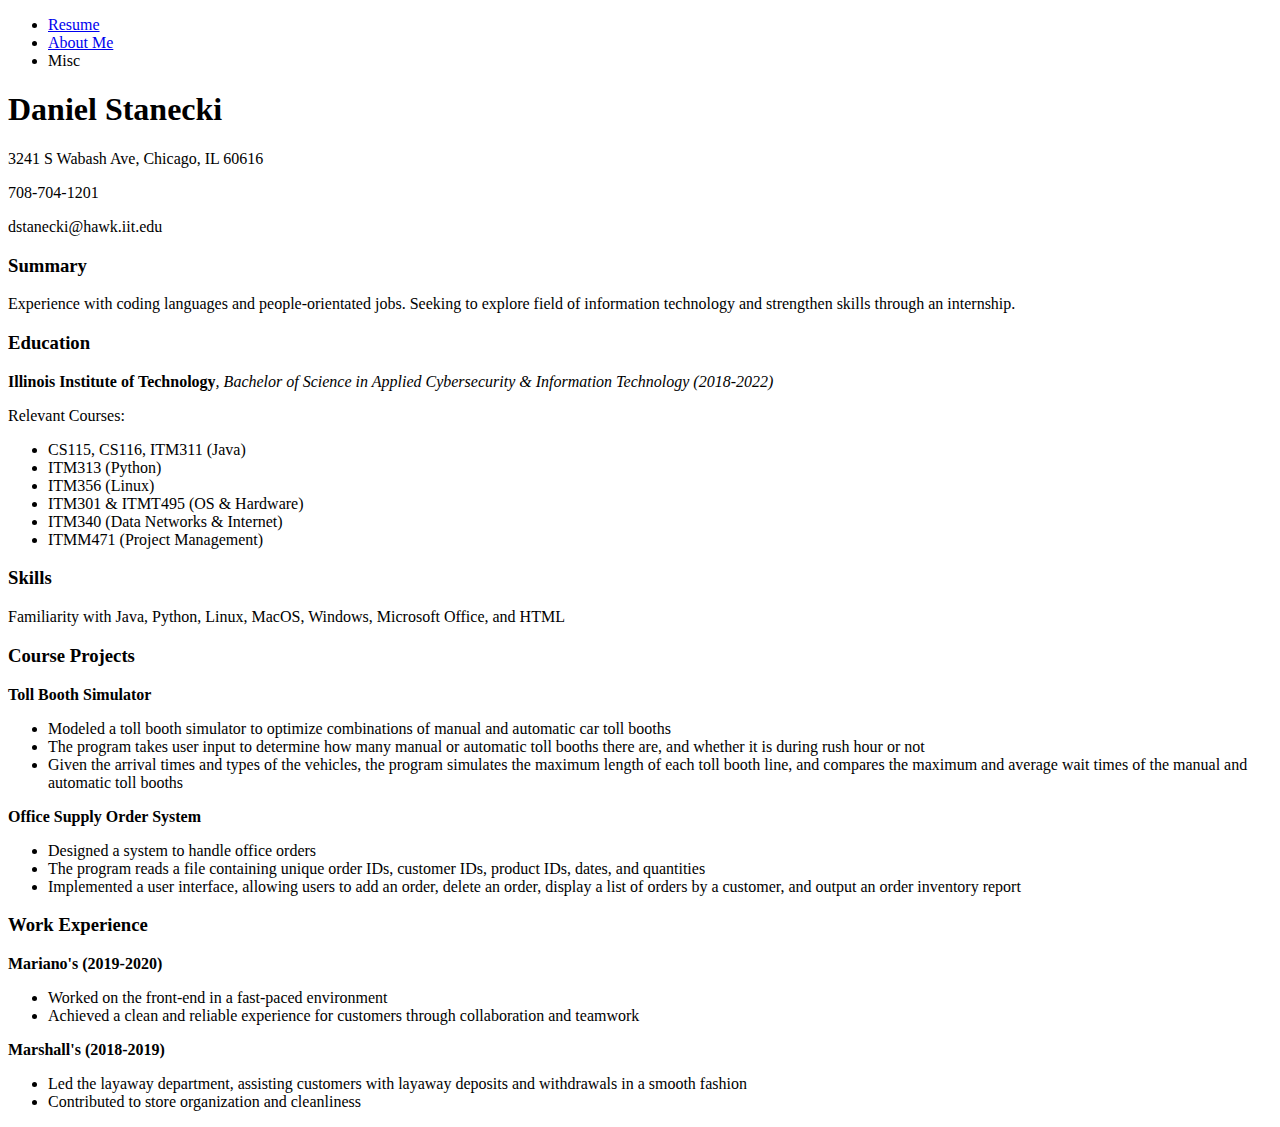
==== index.html @ 0614281b "Add files via upload" ====
<!DOCTYPE html>
<html lang="en">
<head>
	<meta charset="UTF-8">
	<title>Resume</title>
</head>

	<body>
			<ul>
					<li><a href="/project1-ITMD361/index.html">Resume</a></li>
					<li><a href="/project1-ITMD361/aboutme.html">About Me</a></li>
					<li>Misc</li>
			</ul>
			<h1>Daniel Stanecki</h1>
					<p>3241 S Wabash Ave, Chicago, IL 60616</p>
					<p>708-704-1201</p>
					<p>dstanecki@hawk.iit.edu</p>
			<h3>Summary</h3>
					<p>Experience with coding languages and people-orientated jobs. Seeking to explore field of information technology and strengthen skills through an internship.</p>
			<h3>Education</h3>
					<p><b>Illinois Institute of Technology</b><em>, Bachelor of Science in Applied Cybersecurity & Information Technology (2018-2022)</em><p>
					<p>Relevant Courses: </p>
							<ul>
									<li>CS115, CS116, ITM311 (Java)</li>
									<li>ITM313 (Python)</li>
									<li>ITM356 (Linux)</li>
									<li>ITM301 & ITMT495 (OS & Hardware)</li>
									<li>ITM340 (Data Networks & Internet)</li>
									<li>ITMM471 (Project Management)</li>
							</ul>
			<h3>Skills</h3>
					<p>Familiarity with Java, Python, Linux, MacOS, Windows, Microsoft Office, and HTML</p>
			<h3>Course Projects</h3>
					<p><b>Toll Booth Simulator</b></p>
							<ul>
									<li>Modeled a toll booth simulator to optimize combinations of manual and automatic car toll booths</li>
									<li>The program takes user input to determine how many manual or automatic toll booths there are, and whether it is during rush hour or not</li>
									<li>Given the arrival times and types of the vehicles, the program simulates the maximum length of each toll booth line, and compares the maximum and average wait times of the manual and automatic toll booths</li>
							</ul>
					<p><b>Office Supply Order System</b></p>
							<ul>
									<li>Designed a system to handle office orders</li>
									<li>The program reads a file containing unique order IDs, customer IDs, product IDs, dates, and quantities</li>
									<li>Implemented a user interface, allowing users to add an order, delete an order, display a list of orders by a customer, and output an order inventory report</li>
							</ul>
			<h3>Work Experience</h3>
					<p><b>Mariano's (2019-2020)</b></p>
							<ul>
									<li>Worked on the front-end in a fast-paced environment</li>
									<li>Achieved a clean and reliable experience for customers through collaboration and teamwork</li>
							</ul>
					<p><b>Marshall's (2018-2019)</b></p>
							<ul>
									<li>Led the layaway department, assisting customers with layaway deposits and withdrawals in a smooth fashion</li>
									<li>Contributed to store organization and cleanliness</li>
							</ul>
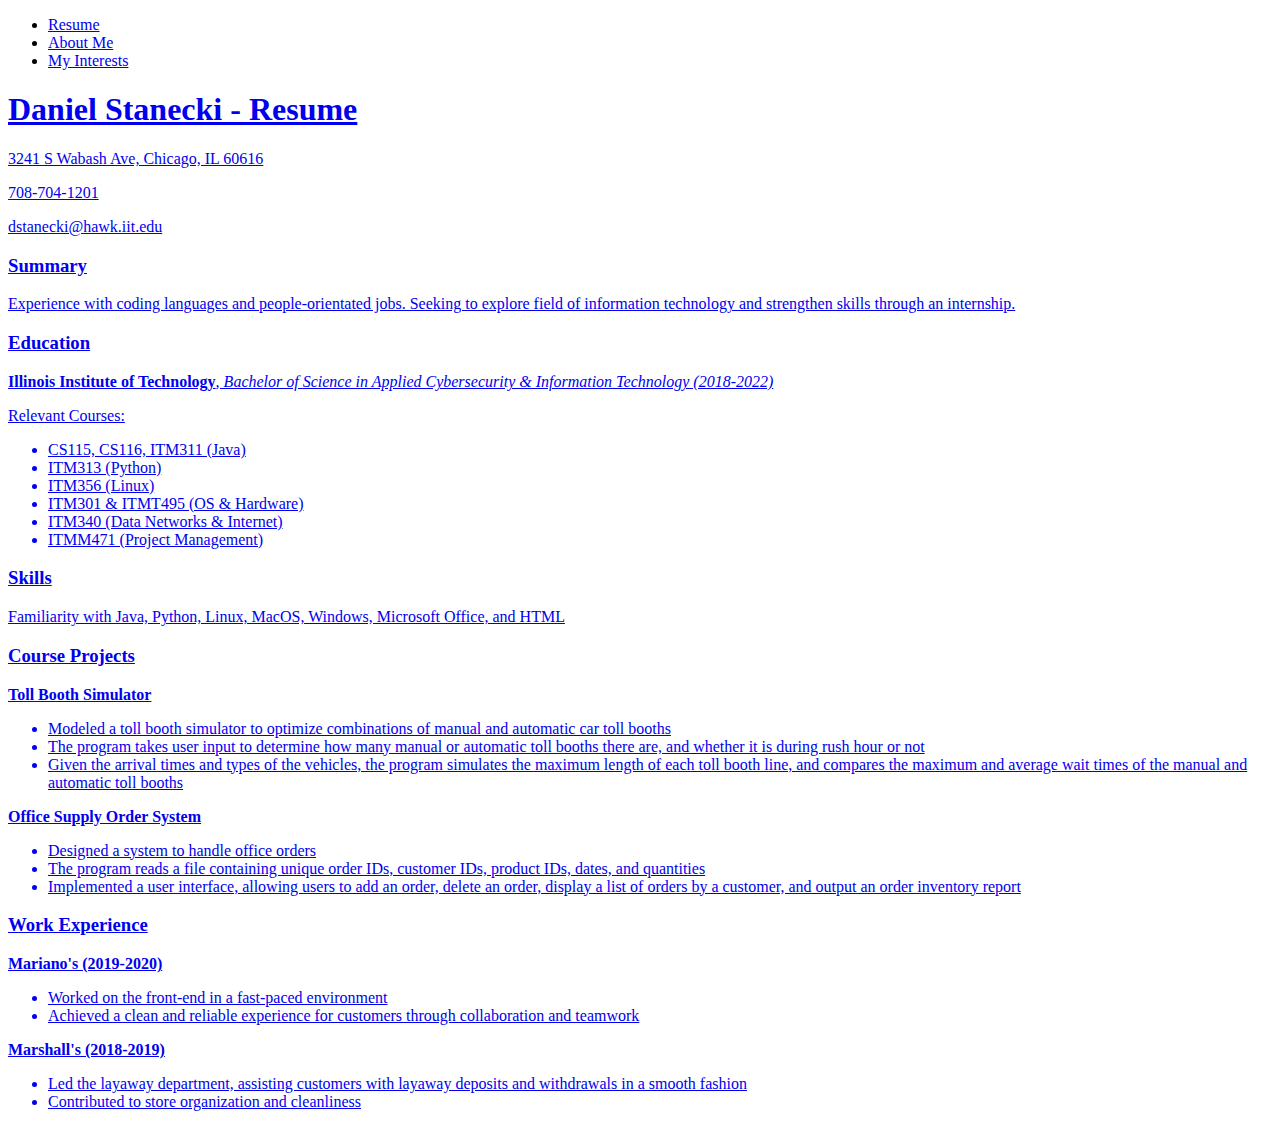
==== commit a832ddb7: "Add files via upload" ====
--- a/index.html
+++ b/index.html
@@ -7,11 +7,11 @@
 
 	<body>
 			<ul>
-					<li><a href="/project1-ITMD361/index.html">Resume</a></li>
-					<li><a href="/project1-ITMD361/aboutme.html">About Me</a></li>
-					<li>Misc</li>
+					<li><a href="index.html">Resume</a></li>
+					<li><a href="aboutme.html">About Me</a></li>
+					<li><a href="myinterests.html">My Interests</a</li>
 			</ul>
-			<h1>Daniel Stanecki</h1>
+			<h1>Daniel Stanecki - Resume</h1>
 					<p>3241 S Wabash Ave, Chicago, IL 60616</p>
 					<p>708-704-1201</p>
 					<p>dstanecki@hawk.iit.edu</p>
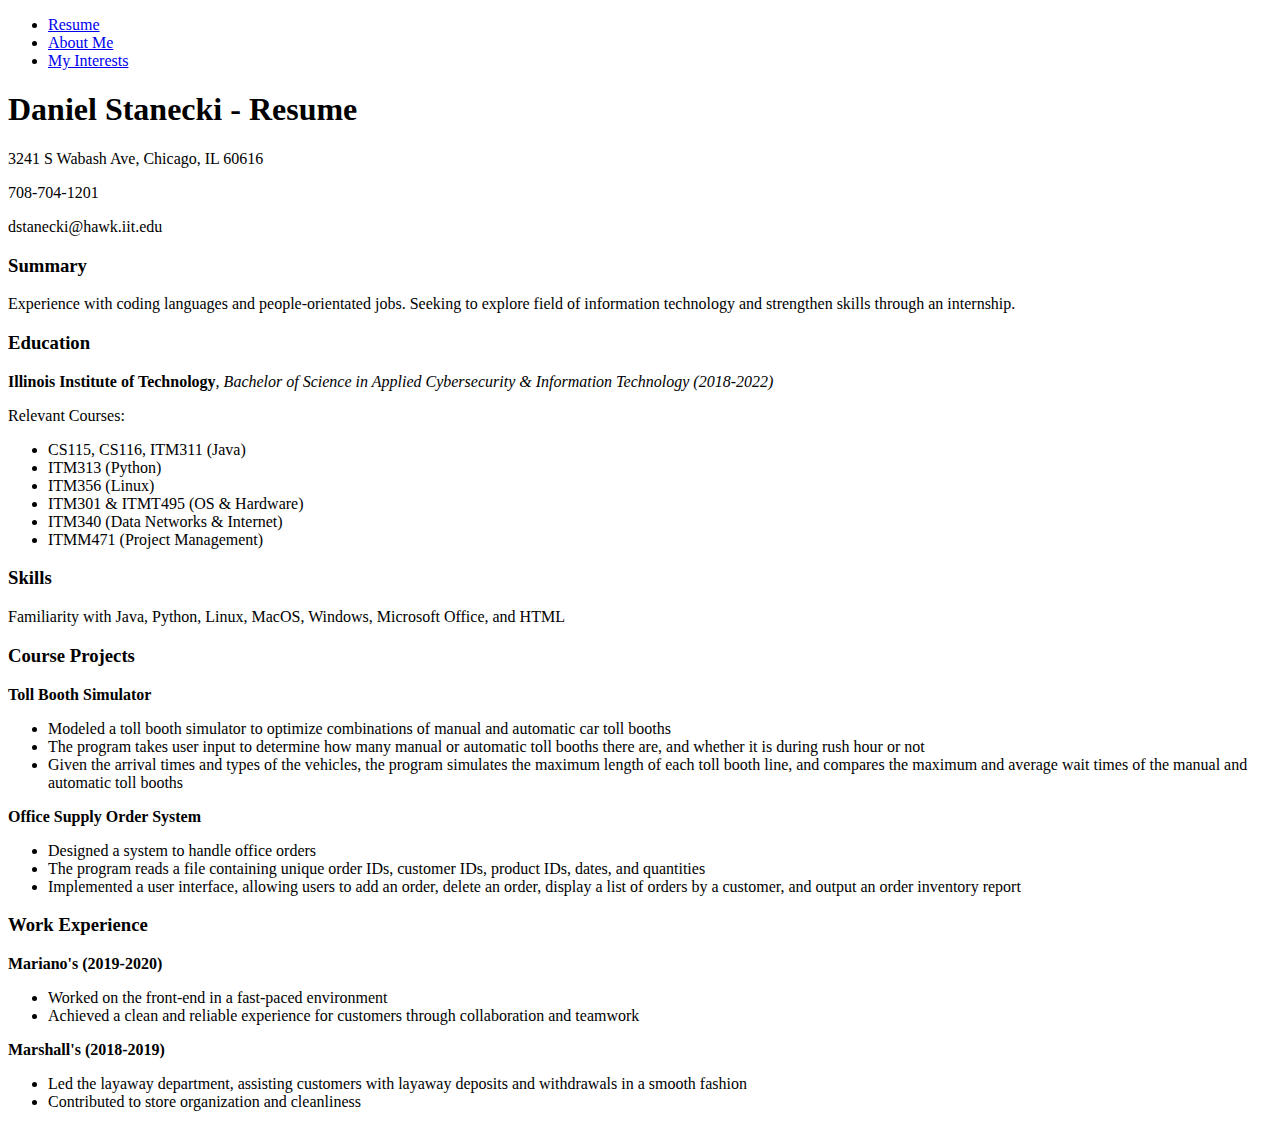
==== commit f203ab76: "Add files via upload" ====
--- a/index.html
+++ b/index.html
@@ -9,7 +9,7 @@
 			<ul>
 					<li><a href="index.html">Resume</a></li>
 					<li><a href="aboutme.html">About Me</a></li>
-					<li><a href="myinterests.html">My Interests</a</li>
+					<li><a href="myinterests.html">My Interests</a></li>
 			</ul>
 			<h1>Daniel Stanecki - Resume</h1>
 					<p>3241 S Wabash Ave, Chicago, IL 60616</p>
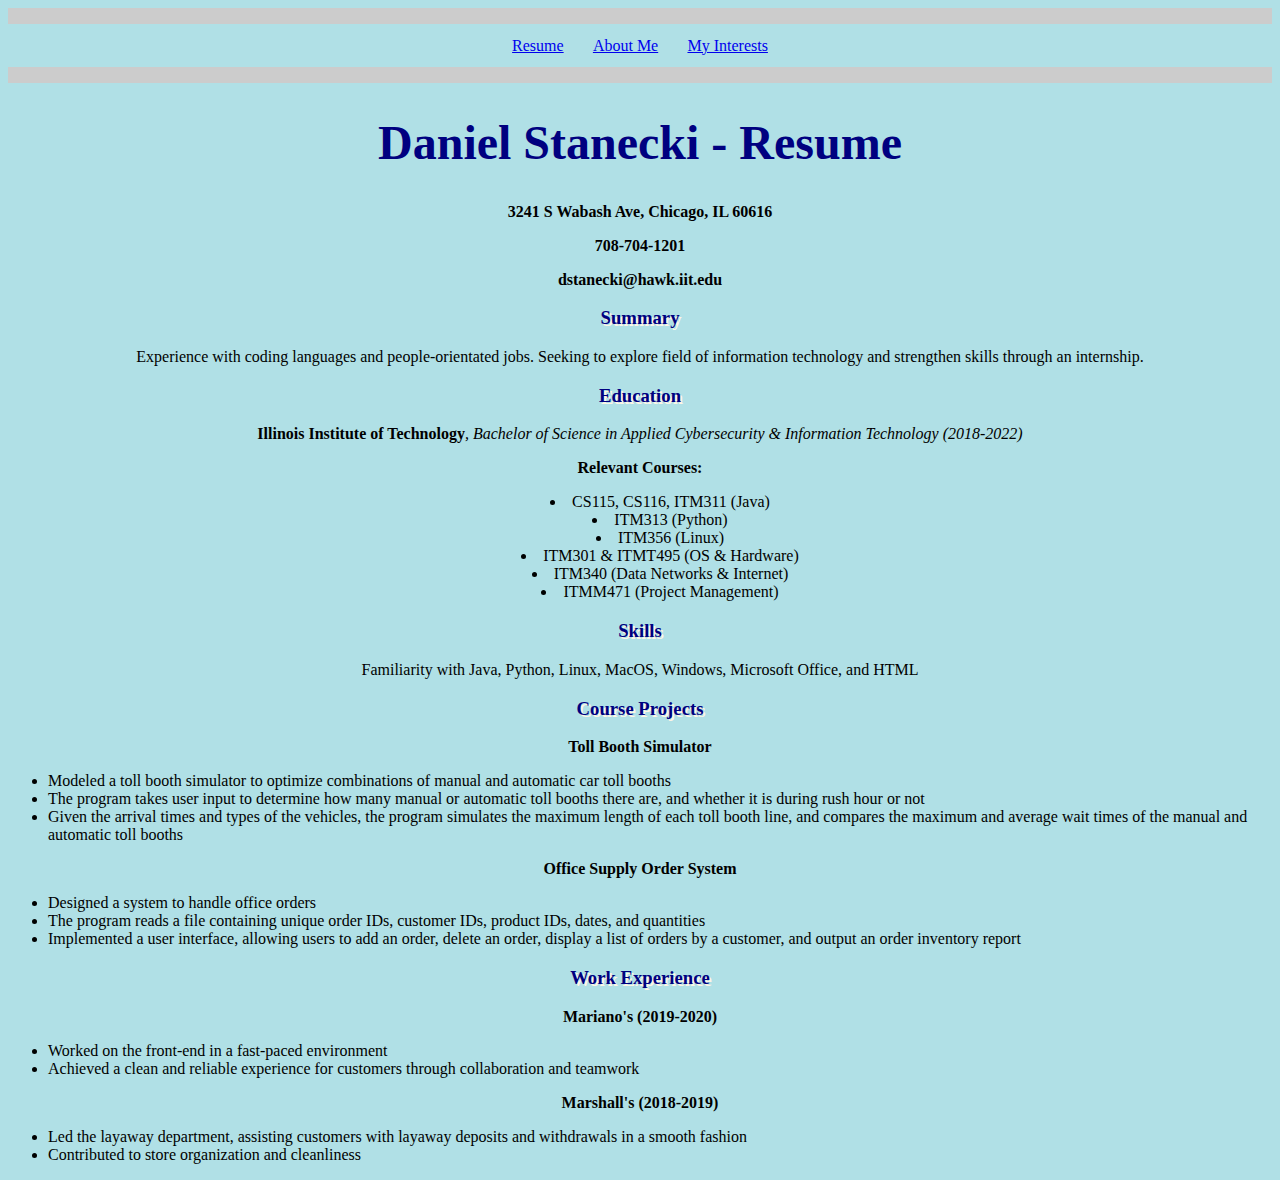
==== commit 5df6f2b7: "Add files via upload" ====
--- a/index.html
+++ b/index.html
@@ -4,23 +4,23 @@
 	<meta charset="UTF-8">
 	<title>Resume</title>
 </head>
-
+	<link rel="stylesheet" href="styles.css">
 	<body>
-			<ul>
+			<ul class="navigation">
 					<li><a href="index.html">Resume</a></li>
 					<li><a href="aboutme.html">About Me</a></li>
 					<li><a href="myinterests.html">My Interests</a></li>
 			</ul>
 			<h1>Daniel Stanecki - Resume</h1>
-					<p>3241 S Wabash Ave, Chicago, IL 60616</p>
-					<p>708-704-1201</p>
-					<p>dstanecki@hawk.iit.edu</p>
+					<p><b>3241 S Wabash Ave, Chicago, IL 60616</b></p>
+					<p><b>708-704-1201</b></p>
+					<p><b>dstanecki@hawk.iit.edu</b></p>
 			<h3>Summary</h3>
 					<p>Experience with coding languages and people-orientated jobs. Seeking to explore field of information technology and strengthen skills through an internship.</p>
 			<h3>Education</h3>
 					<p><b>Illinois Institute of Technology</b><em>, Bachelor of Science in Applied Cybersecurity & Information Technology (2018-2022)</em><p>
-					<p>Relevant Courses: </p>
-							<ul>
+					<p><b>Relevant Courses: </b></p>
+							<ul class="courses">
 									<li>CS115, CS116, ITM311 (Java)</li>
 									<li>ITM313 (Python)</li>
 									<li>ITM356 (Linux)</li>
--- a/styles.css
+++ b/styles.css
@@ -0,0 +1,40 @@
+body {
+    background-color: powderblue;
+}
+h1 {
+	font-size: 3em;
+	font-family: 'Verdana', cursive;
+	color: navy;
+	text-align: center;
+}
+h3 {
+	color: navy;
+	text-shadow: 2px 2px oldlace;
+	text-align: center;	
+}
+p {
+	font-family: font-family: "Times New Roman", Times, serif;
+	text-align: center;
+}
+
+.navigation{
+    border:1em solid #ccc;
+    border-width:1em 0;
+    list-style:none;
+    margin:0;
+    padding:0;
+    text-align:center;
+}
+.navigation li{
+    display:inline;
+}
+.navigation a{
+    display:inline-block;
+    padding:1%;
+}
+
+.courses{
+	list-style-position:inside;
+	text-align:center;
+}
+
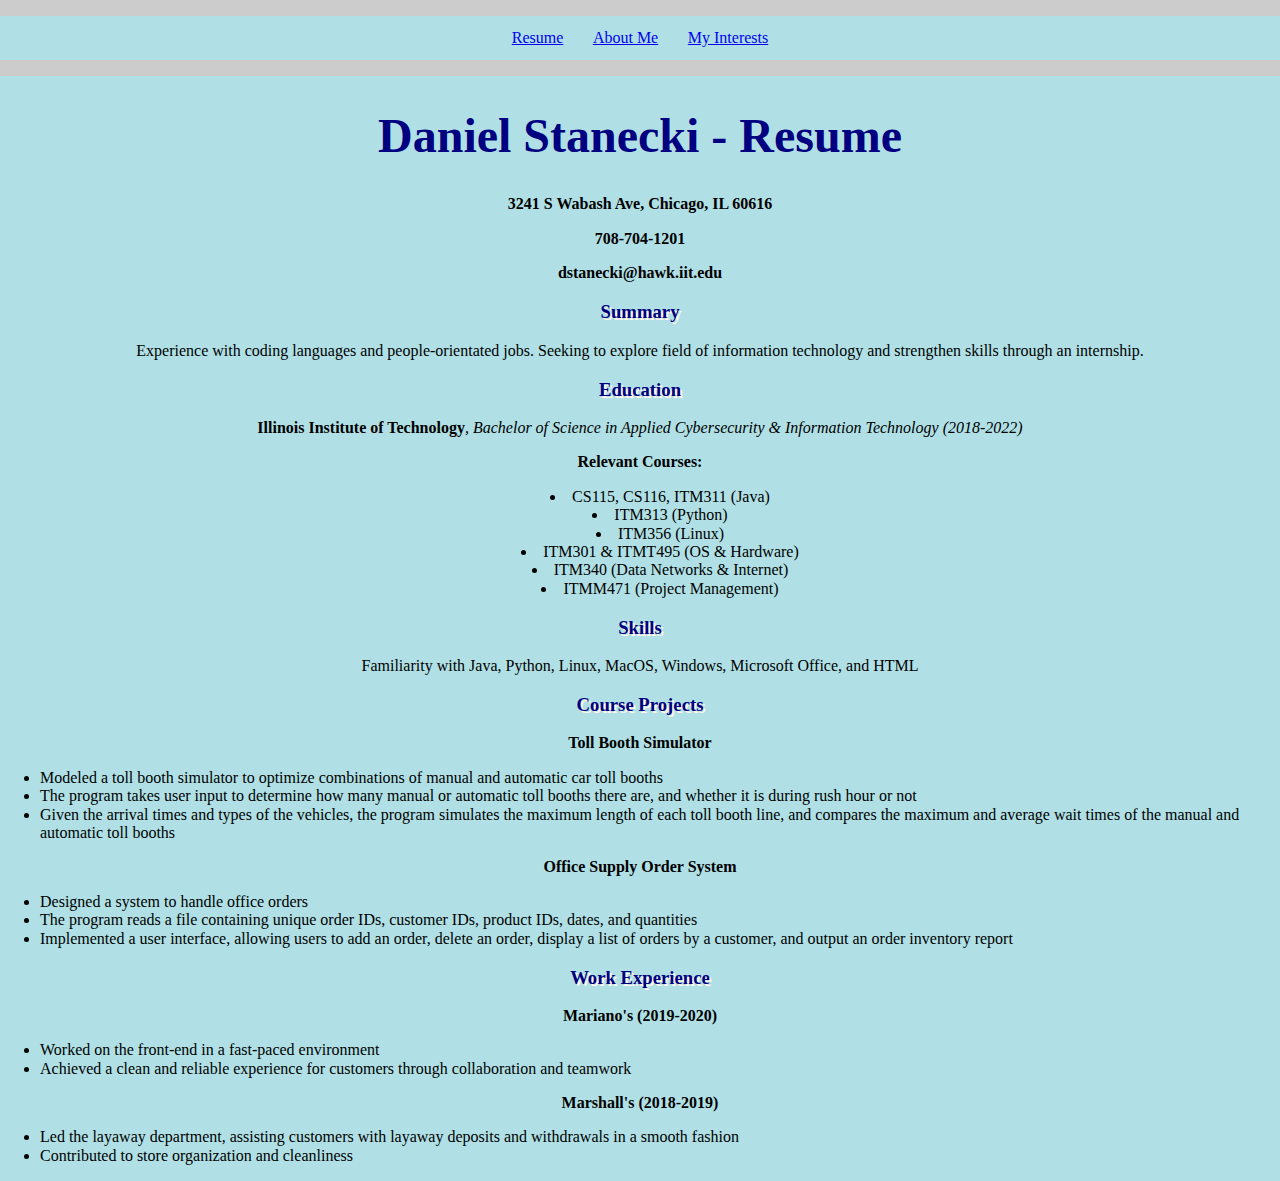
==== commit 8c948f73: "Add files via upload" ====
--- a/index.html
+++ b/index.html
@@ -1,56 +1,60 @@
 <!DOCTYPE html>
 <html lang="en">
-<head>
-	<meta charset="UTF-8">
-	<title>Resume</title>
-</head>
-	<link rel="stylesheet" href="styles.css">
-	<body>
-			<ul class="navigation">
-					<li><a href="index.html">Resume</a></li>
-					<li><a href="aboutme.html">About Me</a></li>
-					<li><a href="myinterests.html">My Interests</a></li>
-			</ul>
-			<h1>Daniel Stanecki - Resume</h1>
-					<p><b>3241 S Wabash Ave, Chicago, IL 60616</b></p>
-					<p><b>708-704-1201</b></p>
-					<p><b>dstanecki@hawk.iit.edu</b></p>
-			<h3>Summary</h3>
-					<p>Experience with coding languages and people-orientated jobs. Seeking to explore field of information technology and strengthen skills through an internship.</p>
-			<h3>Education</h3>
-					<p><b>Illinois Institute of Technology</b><em>, Bachelor of Science in Applied Cybersecurity & Information Technology (2018-2022)</em><p>
-					<p><b>Relevant Courses: </b></p>
-							<ul class="courses">
-									<li>CS115, CS116, ITM311 (Java)</li>
-									<li>ITM313 (Python)</li>
-									<li>ITM356 (Linux)</li>
-									<li>ITM301 & ITMT495 (OS & Hardware)</li>
-									<li>ITM340 (Data Networks & Internet)</li>
-									<li>ITMM471 (Project Management)</li>
-							</ul>
-			<h3>Skills</h3>
-					<p>Familiarity with Java, Python, Linux, MacOS, Windows, Microsoft Office, and HTML</p>
-			<h3>Course Projects</h3>
-					<p><b>Toll Booth Simulator</b></p>
-							<ul>
-									<li>Modeled a toll booth simulator to optimize combinations of manual and automatic car toll booths</li>
-									<li>The program takes user input to determine how many manual or automatic toll booths there are, and whether it is during rush hour or not</li>
-									<li>Given the arrival times and types of the vehicles, the program simulates the maximum length of each toll booth line, and compares the maximum and average wait times of the manual and automatic toll booths</li>
-							</ul>
-					<p><b>Office Supply Order System</b></p>
-							<ul>
-									<li>Designed a system to handle office orders</li>
-									<li>The program reads a file containing unique order IDs, customer IDs, product IDs, dates, and quantities</li>
-									<li>Implemented a user interface, allowing users to add an order, delete an order, display a list of orders by a customer, and output an order inventory report</li>
-							</ul>
-			<h3>Work Experience</h3>
-					<p><b>Mariano's (2019-2020)</b></p>
-							<ul>
-									<li>Worked on the front-end in a fast-paced environment</li>
-									<li>Achieved a clean and reliable experience for customers through collaboration and teamwork</li>
-							</ul>
-					<p><b>Marshall's (2018-2019)</b></p>
-							<ul>
-									<li>Led the layaway department, assisting customers with layaway deposits and withdrawals in a smooth fashion</li>
-									<li>Contributed to store organization and cleanliness</li>
-							</ul>+  <head>
+    <meta charset="UTF-8">
+    <title>Resume</title>
+    <link rel="stylesheet" href="cssReset.css">
+    <link rel="stylesheet" href="styles.css">
+  </head>
+	
+  <body>
+    <ul class="navigation">
+      <li><a href="index.html">Resume</a></li>
+	  <li><a href="aboutme.html">About Me</a></li>
+	  <li><a href="myinterests.html">My Interests</a></li>
+    </ul>
+    <h1>Daniel Stanecki - Resume</h1>
+	  <p><strong>3241 S Wabash Ave, Chicago, IL 60616</strong></p>
+	  <p><strong>708-704-1201</strong></p>
+	  <p><strong>dstanecki@hawk.iit.edu</strong></p>
+    <h3>Summary</h3>
+	  <p>Experience with coding languages and people-orientated jobs. Seeking to explore field of information technology and strengthen skills through an internship.</p>
+    <h3>Education</h3>
+	  <p><strong>Illinois Institute of Technology</strong><em>, Bachelor of Science in Applied Cybersecurity & Information Technology (2018-2022)</em><p>
+	  <p><strong>Relevant Courses: </strong></p>
+	  <ul class="courses">
+	    <li>CS115, CS116, ITM311 (Java)</li>
+	    <li>ITM313 (Python)</li>
+	    <li>ITM356 (Linux)</li>
+	    <li>ITM301 & ITMT495 (OS & Hardware)</li>
+	    <li>ITM340 (Data Networks & Internet)</li>
+        <li>ITMM471 (Project Management)</li>
+	  </ul>
+    <h3>Skills</h3>
+	  <p>Familiarity with Java, Python, Linux, MacOS, Windows, Microsoft Office, and HTML</p>
+    <h3>Course Projects</h3>
+	  <p><strong>Toll Booth Simulator</strong></p>
+        <ul>
+          <li>Modeled a toll booth simulator to optimize combinations of manual and automatic car toll booths</li>
+          <li>The program takes user input to determine how many manual or automatic toll booths there are, and whether it is during rush hour or not</li>
+          <li>Given the arrival times and types of the vehicles, the program simulates the maximum length of each toll booth line, and compares the maximum and average wait times of the manual and automatic toll booths</li>
+        </ul>
+      <p><strong>Office Supply Order System</strong></p>
+        <ul>
+          <li>Designed a system to handle office orders</li>
+          <li>The program reads a file containing unique order IDs, customer IDs, product IDs, dates, and quantities</li>
+	      <li>Implemented a user interface, allowing users to add an order, delete an order, display a list of orders by a customer, and output an order inventory report</li>
+        </ul>
+    <h3>Work Experience</h3>
+      <p><strong>Mariano's (2019-2020)</strong></p>
+        <ul>
+          <li>Worked on the front-end in a fast-paced environment</li>
+	      <li>Achieved a clean and reliable experience for customers through collaboration and teamwork</li>
+        </ul>
+      <p><strong>Marshall's (2018-2019)</strong></p>
+        <ul>
+          <li>Led the layaway department, assisting customers with layaway deposits and withdrawals in a smooth fashion</li>
+          <li>Contributed to store organization and cleanliness</li>
+        </ul>
+  </body>
+</html>--- a/cssReset.css
+++ b/cssReset.css
@@ -0,0 +1,349 @@
+/*! normalize.css v8.0.1 | MIT License | github.com/necolas/normalize.css */
+
+/* Document
+   ========================================================================== */
+
+/**
+ * 1. Correct the line height in all browsers.
+ * 2. Prevent adjustments of font size after orientation changes in iOS.
+ */
+
+html {
+  line-height: 1.15; /* 1 */
+  -webkit-text-size-adjust: 100%; /* 2 */
+}
+
+/* Sections
+   ========================================================================== */
+
+/**
+ * Remove the margin in all browsers.
+ */
+
+body {
+  margin: 0;
+}
+
+/**
+ * Render the `main` element consistently in IE.
+ */
+
+main {
+  display: block;
+}
+
+/**
+ * Correct the font size and margin on `h1` elements within `section` and
+ * `article` contexts in Chrome, Firefox, and Safari.
+ */
+
+h1 {
+  font-size: 2em;
+  margin: 0.67em 0;
+}
+
+/* Grouping content
+   ========================================================================== */
+
+/**
+ * 1. Add the correct box sizing in Firefox.
+ * 2. Show the overflow in Edge and IE.
+ */
+
+hr {
+  box-sizing: content-box; /* 1 */
+  height: 0; /* 1 */
+  overflow: visible; /* 2 */
+}
+
+/**
+ * 1. Correct the inheritance and scaling of font size in all browsers.
+ * 2. Correct the odd `em` font sizing in all browsers.
+ */
+
+pre {
+  font-family: monospace, monospace; /* 1 */
+  font-size: 1em; /* 2 */
+}
+
+/* Text-level semantics
+   ========================================================================== */
+
+/**
+ * Remove the gray background on active links in IE 10.
+ */
+
+a {
+  background-color: transparent;
+}
+
+/**
+ * 1. Remove the bottom border in Chrome 57-
+ * 2. Add the correct text decoration in Chrome, Edge, IE, Opera, and Safari.
+ */
+
+abbr[title] {
+  border-bottom: none; /* 1 */
+  text-decoration: underline; /* 2 */
+  text-decoration: underline dotted; /* 2 */
+}
+
+/**
+ * Add the correct font weight in Chrome, Edge, and Safari.
+ */
+
+b,
+strong {
+  font-weight: bolder;
+}
+
+/**
+ * 1. Correct the inheritance and scaling of font size in all browsers.
+ * 2. Correct the odd `em` font sizing in all browsers.
+ */
+
+code,
+kbd,
+samp {
+  font-family: monospace, monospace; /* 1 */
+  font-size: 1em; /* 2 */
+}
+
+/**
+ * Add the correct font size in all browsers.
+ */
+
+small {
+  font-size: 80%;
+}
+
+/**
+ * Prevent `sub` and `sup` elements from affecting the line height in
+ * all browsers.
+ */
+
+sub,
+sup {
+  font-size: 75%;
+  line-height: 0;
+  position: relative;
+  vertical-align: baseline;
+}
+
+sub {
+  bottom: -0.25em;
+}
+
+sup {
+  top: -0.5em;
+}
+
+/* Embedded content
+   ========================================================================== */
+
+/**
+ * Remove the border on images inside links in IE 10.
+ */
+
+img {
+  border-style: none;
+}
+
+/* Forms
+   ========================================================================== */
+
+/**
+ * 1. Change the font styles in all browsers.
+ * 2. Remove the margin in Firefox and Safari.
+ */
+
+button,
+input,
+optgroup,
+select,
+textarea {
+  font-family: inherit; /* 1 */
+  font-size: 100%; /* 1 */
+  line-height: 1.15; /* 1 */
+  margin: 0; /* 2 */
+}
+
+/**
+ * Show the overflow in IE.
+ * 1. Show the overflow in Edge.
+ */
+
+button,
+input { /* 1 */
+  overflow: visible;
+}
+
+/**
+ * Remove the inheritance of text transform in Edge, Firefox, and IE.
+ * 1. Remove the inheritance of text transform in Firefox.
+ */
+
+button,
+select { /* 1 */
+  text-transform: none;
+}
+
+/**
+ * Correct the inability to style clickable types in iOS and Safari.
+ */
+
+button,
+[type="button"],
+[type="reset"],
+[type="submit"] {
+  -webkit-appearance: button;
+}
+
+/**
+ * Remove the inner border and padding in Firefox.
+ */
+
+button::-moz-focus-inner,
+[type="button"]::-moz-focus-inner,
+[type="reset"]::-moz-focus-inner,
+[type="submit"]::-moz-focus-inner {
+  border-style: none;
+  padding: 0;
+}
+
+/**
+ * Restore the focus styles unset by the previous rule.
+ */
+
+button:-moz-focusring,
+[type="button"]:-moz-focusring,
+[type="reset"]:-moz-focusring,
+[type="submit"]:-moz-focusring {
+  outline: 1px dotted ButtonText;
+}
+
+/**
+ * Correct the padding in Firefox.
+ */
+
+fieldset {
+  padding: 0.35em 0.75em 0.625em;
+}
+
+/**
+ * 1. Correct the text wrapping in Edge and IE.
+ * 2. Correct the color inheritance from `fieldset` elements in IE.
+ * 3. Remove the padding so developers are not caught out when they zero out
+ *    `fieldset` elements in all browsers.
+ */
+
+legend {
+  box-sizing: border-box; /* 1 */
+  color: inherit; /* 2 */
+  display: table; /* 1 */
+  max-width: 100%; /* 1 */
+  padding: 0; /* 3 */
+  white-space: normal; /* 1 */
+}
+
+/**
+ * Add the correct vertical alignment in Chrome, Firefox, and Opera.
+ */
+
+progress {
+  vertical-align: baseline;
+}
+
+/**
+ * Remove the default vertical scrollbar in IE 10+.
+ */
+
+textarea {
+  overflow: auto;
+}
+
+/**
+ * 1. Add the correct box sizing in IE 10.
+ * 2. Remove the padding in IE 10.
+ */
+
+[type="checkbox"],
+[type="radio"] {
+  box-sizing: border-box; /* 1 */
+  padding: 0; /* 2 */
+}
+
+/**
+ * Correct the cursor style of increment and decrement buttons in Chrome.
+ */
+
+[type="number"]::-webkit-inner-spin-button,
+[type="number"]::-webkit-outer-spin-button {
+  height: auto;
+}
+
+/**
+ * 1. Correct the odd appearance in Chrome and Safari.
+ * 2. Correct the outline style in Safari.
+ */
+
+[type="search"] {
+  -webkit-appearance: textfield; /* 1 */
+  outline-offset: -2px; /* 2 */
+}
+
+/**
+ * Remove the inner padding in Chrome and Safari on macOS.
+ */
+
+[type="search"]::-webkit-search-decoration {
+  -webkit-appearance: none;
+}
+
+/**
+ * 1. Correct the inability to style clickable types in iOS and Safari.
+ * 2. Change font properties to `inherit` in Safari.
+ */
+
+::-webkit-file-upload-button {
+  -webkit-appearance: button; /* 1 */
+  font: inherit; /* 2 */
+}
+
+/* Interactive
+   ========================================================================== */
+
+/*
+ * Add the correct display in Edge, IE 10+, and Firefox.
+ */
+
+details {
+  display: block;
+}
+
+/*
+ * Add the correct display in all browsers.
+ */
+
+summary {
+  display: list-item;
+}
+
+/* Misc
+   ========================================================================== */
+
+/**
+ * Add the correct display in IE 10+.
+ */
+
+template {
+  display: none;
+}
+
+/**
+ * Add the correct display in IE 10.
+ */
+
+[hidden] {
+  display: none;
+}--- a/styles.css
+++ b/styles.css
@@ -13,7 +13,7 @@
 	text-align: center;	
 }
 p {
-	font-family: font-family: "Times New Roman", Times, serif;
+	font-family: "Times New Roman", Times, serif;
 	text-align: center;
 }
 
@@ -33,6 +33,17 @@
     padding:1%;
 }
 
+img {
+	display: block;
+  margin-left: auto;
+  margin-right: auto;
+  border: 3px solid navy;
+  border-radius: 1px;
+  padding: 4px;
+  width: 30em;
+  max-width: 100%;
+  height: auto;
+}
 .courses{
 	list-style-position:inside;
 	text-align:center;
